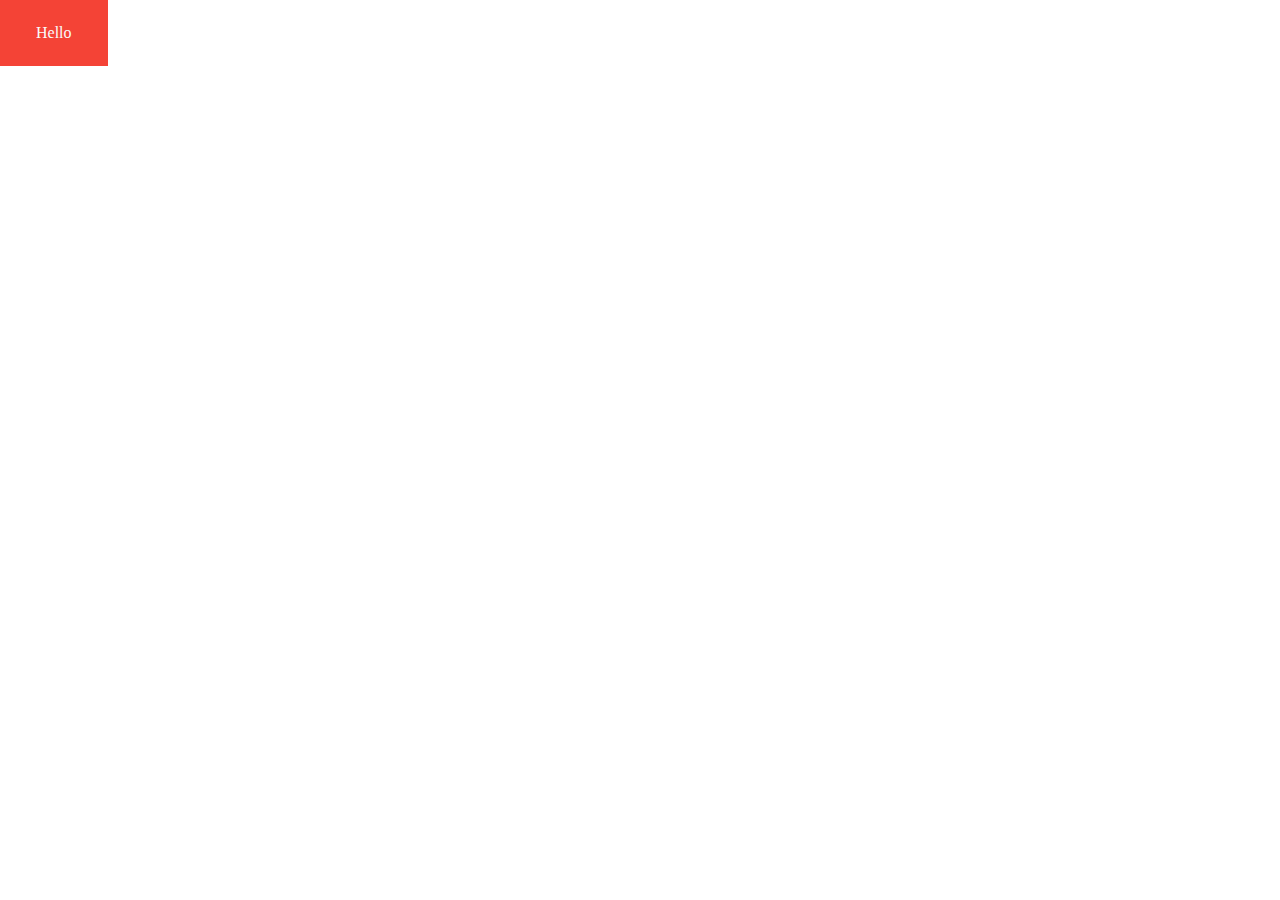
==== docs/index.html @ 131005e7 "rename demo to docs" ====
<!doctype html>
<html>
<head>
	<meta name="viewport" content="width=device-width, initial-scale=1.0" />
	<style>
		html, body {
			height: 100%;
			margin: 0px;
			width: 100%;
		}

		.button {
			background-color: #F44336;
			color: #FAFAFA;
			display: inline-block;
			padding: 24px 36px;
		}
	</style>
</head>
<body>
	<div class="button jbRippleEffect">Hello</div>
	<script defer src="../rippleEffect.min.js"></script>
</body>
</html>
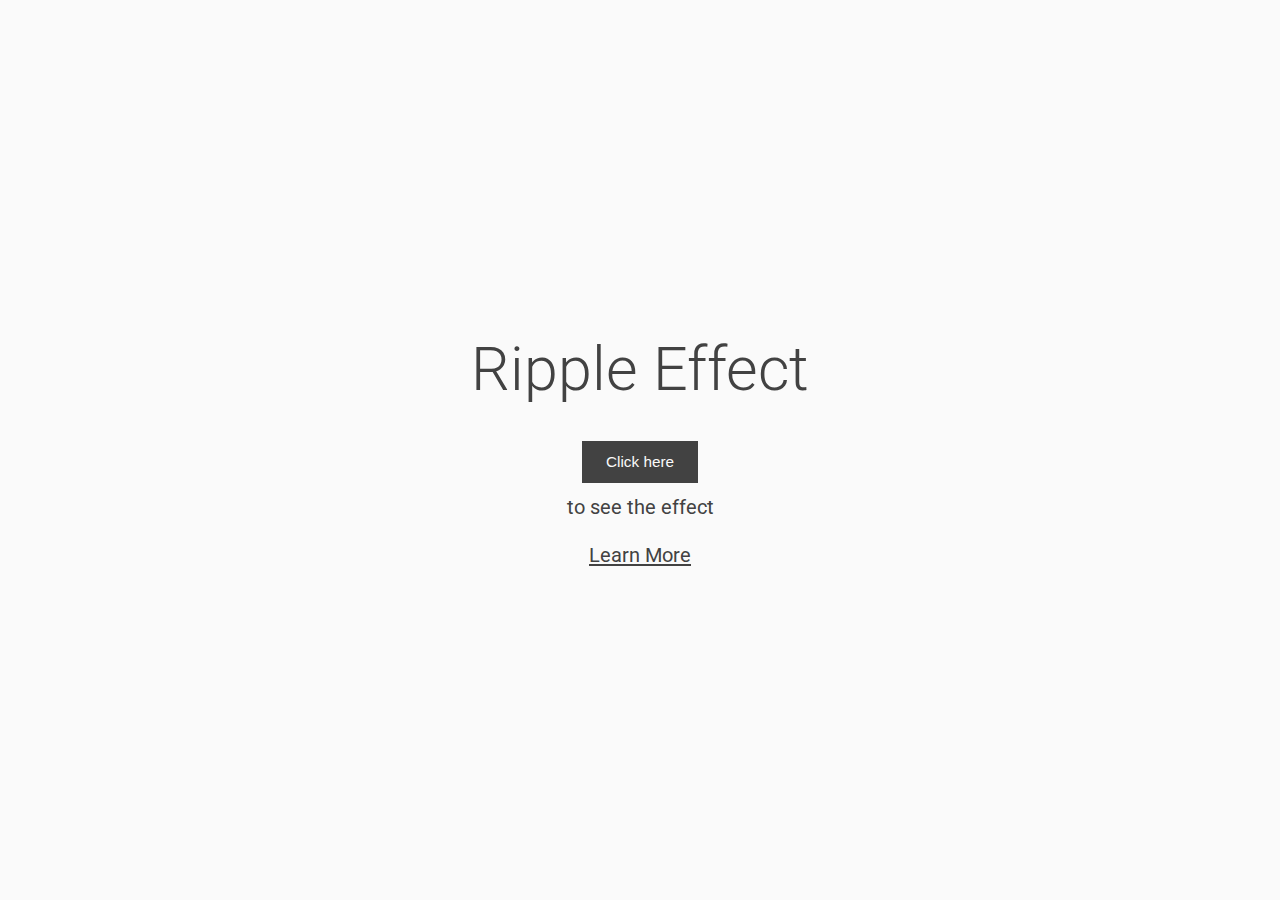
==== commit bbda42d0: "update demo" ====
--- a/docs/index.html
+++ b/docs/index.html
@@ -1,24 +1,20 @@
-<!doctype html>
+<!DOCTYPE html>
 <html>
-<head>
-	<meta name="viewport" content="width=device-width, initial-scale=1.0" />
-	<style>
-		html, body {
-			height: 100%;
-			margin: 0px;
-			width: 100%;
-		}
-
-		.button {
-			background-color: #F44336;
-			color: #FAFAFA;
-			display: inline-block;
-			padding: 24px 36px;
-		}
-	</style>
-</head>
-<body>
-	<div class="button jbRippleEffect">Hello</div>
-	<script defer src="../rippleEffect.min.js"></script>
-</body>
-</html>
+	<head>
+		<link rel="stylesheet" href="index.css" />
+		<meta charset="UTF-8" />
+		<meta content="width=device-width, initial-scale=1" name="viewport" />
+		<title>Ripple Effect by Jagannath Bhat</title>
+	</head>
+	<body>
+		<div class="centerizer">
+			<div class="centerizer-content">
+				<h1>Ripple Effect</h1>
+				<button class="jbRippleEffect">Click here</button>
+				<p>to see the effect</p>
+				<p><a href="https://github.com/jagannathBhat/rippleEffect">Learn More</a></p>
+			</div>
+		</div>
+		<script src="rippleEffect.min.js"></script>
+	</body>
+</html>--- a/docs/index.css
+++ b/docs/index.css
@@ -0,0 +1,58 @@
+@import 'https://fonts.googleapis.com/css?family=Roboto:300,400';
+
+html, body {
+	color: #424242;
+	cursor: default;
+	font-family: "Roboto", sans-serif;
+	font-size: 17px;
+	height: 100%;
+	margin: 0px;
+	width: 100%;
+}
+
+a {
+	color: inherit;
+}
+
+button {
+	background-color: #424242;
+	border: 0px;
+	color: #FAFAFA;
+	cursor: pointer;
+	font-size: 0.9em;
+	margin-top: 24px;
+	padding: 12px 24px;
+}
+
+button:focus {
+	outline: none;
+}
+
+h1 {
+	font-size: 3.6em;
+	font-weight: 300;
+	margin: 0px;
+	padding: 12px 0px 12px 0px;
+}
+
+p {
+	font-size: 1.2em;
+	margin: 0px;
+	padding: 12px 0px;
+}
+
+.centerizer {
+	background-color: #FAFAFA;
+	color: #424242;
+	display: table;
+	height: 100%;
+	width: 100%;
+}
+
+.centerizer-content {
+	display: table-cell;
+	height: 100%;
+	text-align: center;
+	vertical-align: middle;
+	width: 100%;
+}